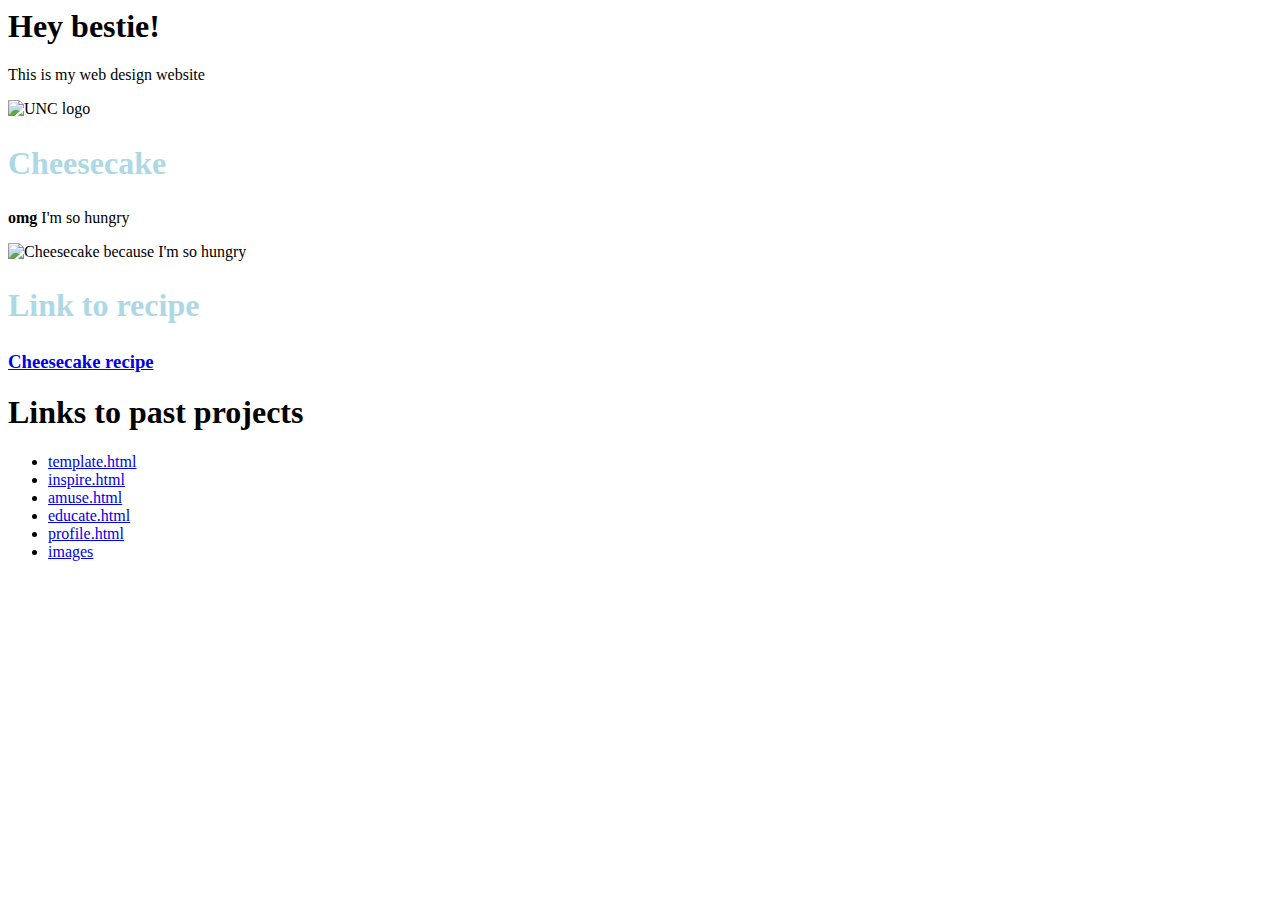
==== index.html @ 3fd826cd "Update index.html" ====
<style>
<html lang="en">

  h1
  {
    color:lightpink;
    font-size: 38pt;
    font-family:arial;
  }
  h2
  {
    color:lightblue;
    font-size: 24pt;
    font-family:georgia;
  }
</style>
<h1>Hey bestie!</h1>
<p>This is my web design website</p>
<img src="https://uncbears.com/images/responsive_2018/unco_logo_bear.svg" alt="UNC logo">
<h2>Cheesecake</h2>
<p><strong>omg</strong> I'm so hungry</p>
<img src="https://food.fnr.sndimg.com/content/dam/images/food/fullset/2013/12/9/0/FNK_Cheesecake_s4x3.jpg.rend.hgtvcom.406.305.suffix/1387411272847.jpeg" alt="Cheesecake because I'm so hungry">
<h2> Link to recipe </h2>
<h3> <a href="https://www.foodnetwork.com/recipes/food-network-kitchen/cheesecake-recipe2-2011459"> Cheesecake recipe</a> </h3>

<h1>Links to past projects</h1>
  <ul>
    <li><a href="https://mirandarightsss.github.io/template.html">template.html</a></li>
    <li><a href="https://mirandarightsss.github.io/inspire.html">inspire.html</a></li>
    <li><a href="https://mirandarightsss.github.io/amuse.html">amuse.html</a></li>
    <li><a href="https://mirandarightsss.github.io/educate.html">educate.html</a></li>
    <li><a href="https://mirandarightsss.github.io/profile.html">profile.html</a></li>
    <li><a href="https://mirandarightsss.github.io/images">images</a></li>
  </ul>
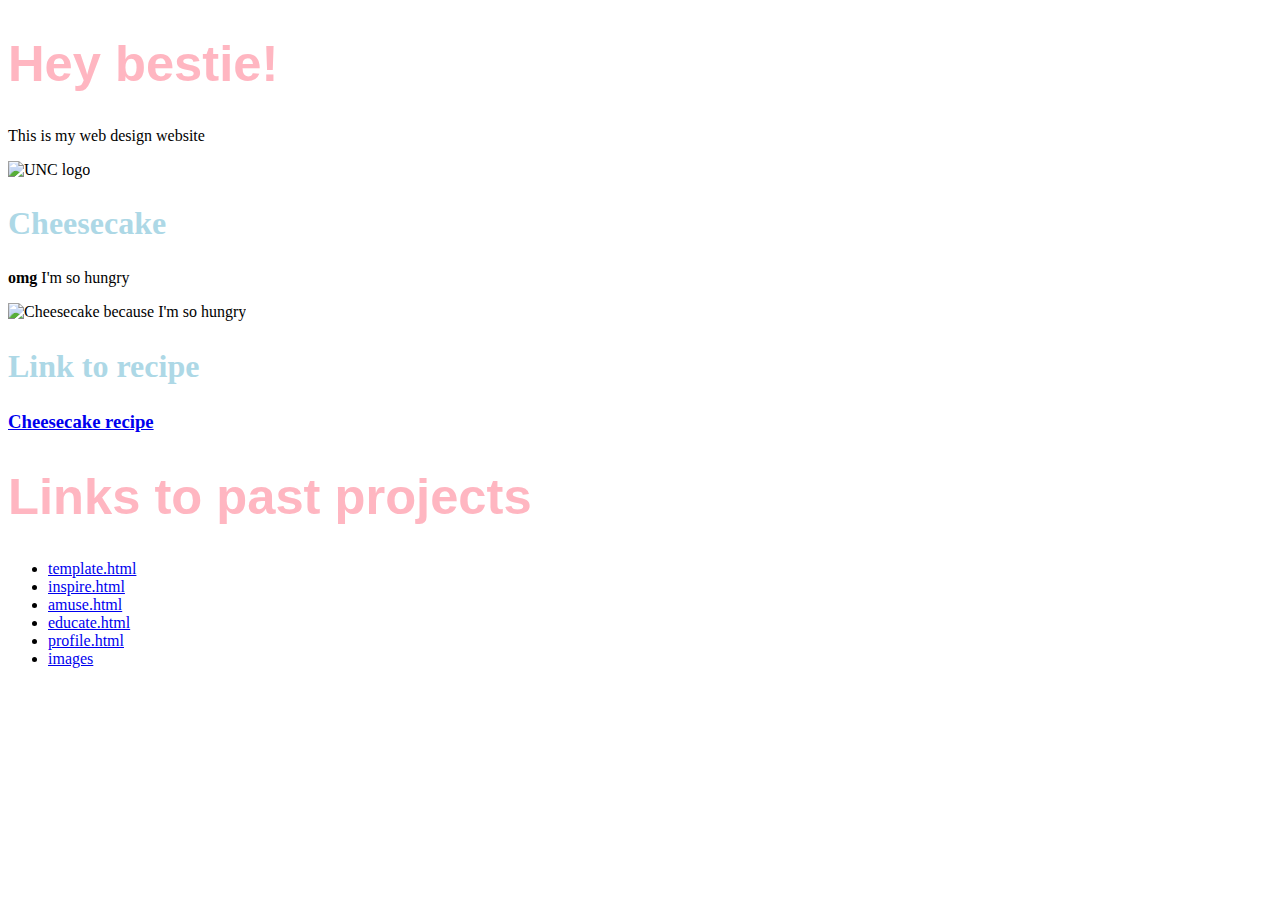
==== commit 040df078: "Update index.html" ====
--- a/index.html
+++ b/index.html
@@ -1,5 +1,6 @@
+<!DOCTYPE html>
+<html lang="en">
 <style>
-<html lang="en">
 
   h1
   {
@@ -14,21 +15,26 @@
     font-family:georgia;
   }
 </style>
-<h1>Hey bestie!</h1>
-<p>This is my web design website</p>
-<img src="https://uncbears.com/images/responsive_2018/unco_logo_bear.svg" alt="UNC logo">
-<h2>Cheesecake</h2>
-<p><strong>omg</strong> I'm so hungry</p>
-<img src="https://food.fnr.sndimg.com/content/dam/images/food/fullset/2013/12/9/0/FNK_Cheesecake_s4x3.jpg.rend.hgtvcom.406.305.suffix/1387411272847.jpeg" alt="Cheesecake because I'm so hungry">
-<h2> Link to recipe </h2>
-<h3> <a href="https://www.foodnetwork.com/recipes/food-network-kitchen/cheesecake-recipe2-2011459"> Cheesecake recipe</a> </h3>
+<head>
+  <h1>Hey bestie!</h1>
+  <p>This is my web design website</p>
+  <img src="https://uncbears.com/images/responsive_2018/unco_logo_bear.svg" alt="UNC logo">
+  <h2>Cheesecake</h2>
+  <p><strong>omg</strong> I'm so hungry</p>
+  <img src="https://food.fnr.sndimg.com/content/dam/images/food/fullset/2013/12/9/0/FNK_Cheesecake_s4x3.jpg.rend.hgtvcom.406.305.suffix/1387411272847.jpeg" alt="Cheesecake because I'm so hungry">
+  <h2> Link to recipe </h2>
+  <h3> <a href="https://www.foodnetwork.com/recipes/food-network-kitchen/cheesecake-recipe2-2011459"> Cheesecake recipe</a> </h3>
+</head>
 
-<h1>Links to past projects</h1>
-  <ul>
-    <li><a href="https://mirandarightsss.github.io/template.html">template.html</a></li>
-    <li><a href="https://mirandarightsss.github.io/inspire.html">inspire.html</a></li>
-    <li><a href="https://mirandarightsss.github.io/amuse.html">amuse.html</a></li>
-    <li><a href="https://mirandarightsss.github.io/educate.html">educate.html</a></li>
-    <li><a href="https://mirandarightsss.github.io/profile.html">profile.html</a></li>
-    <li><a href="https://mirandarightsss.github.io/images">images</a></li>
-  </ul>
+<body>
+  <h1>Links to past projects</h1>
+    <ul>
+      <li><a href="https://mirandarightsss.github.io/template.html">template.html</a></li>
+      <li><a href="https://mirandarightsss.github.io/inspire.html">inspire.html</a></li>
+      <li><a href="https://mirandarightsss.github.io/amuse.html">amuse.html</a></li>
+      <li><a href="https://mirandarightsss.github.io/educate.html">educate.html</a></li>
+      <li><a href="https://mirandarightsss.github.io/profile.html">profile.html</a></li>
+      <li><a href="https://mirandarightsss.github.io/images">images</a></li>
+    </ul>
+</body>
+</html>
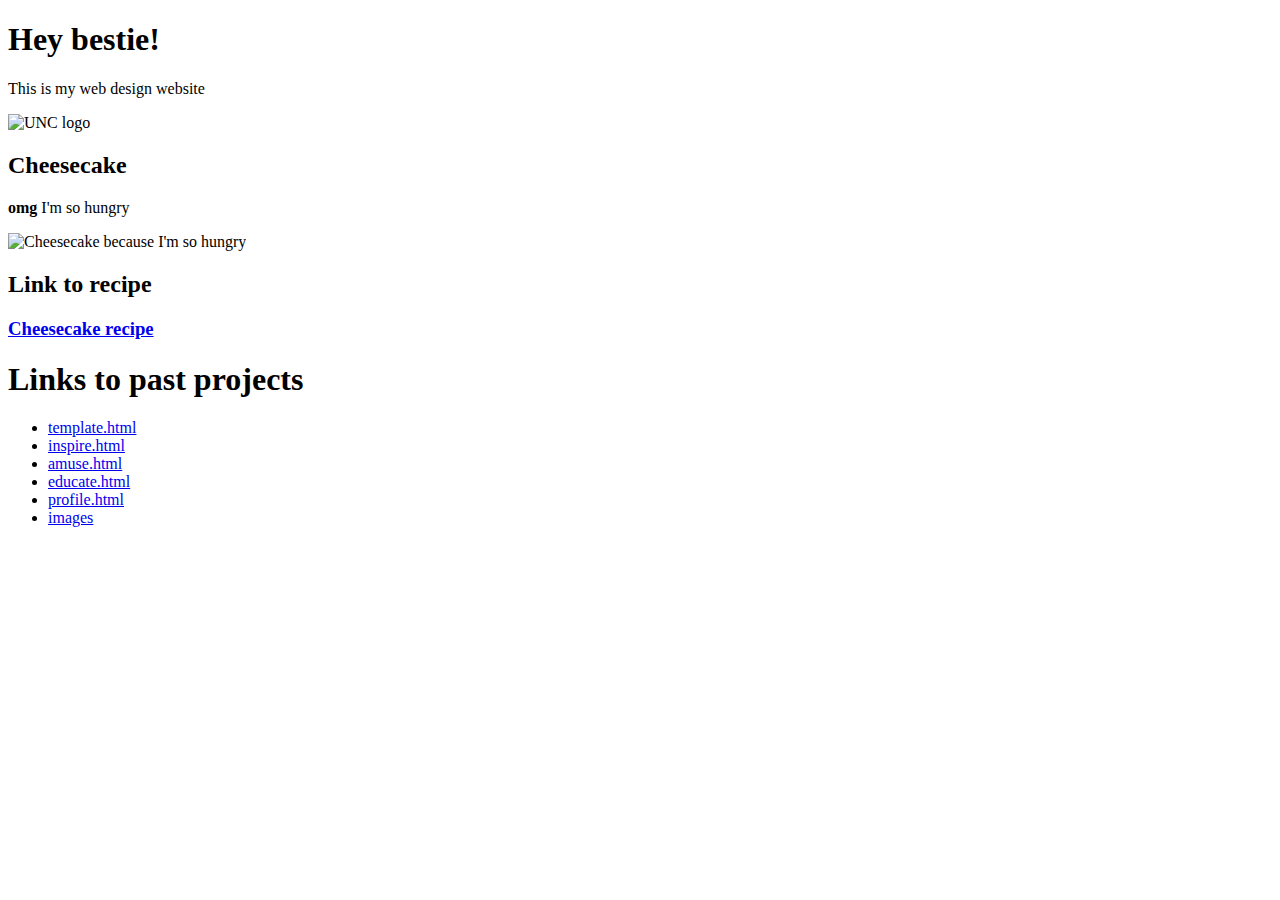
==== commit 27d0a6fd: "Update index.html" ====
--- a/index.html
+++ b/index.html
@@ -1,33 +1,20 @@
 <!DOCTYPE html>
 <html lang="en">
-<style>
 
-  h1
-  {
-    color:lightpink;
-    font-size: 38pt;
-    font-family:arial;
-  }
-  h2
-  {
-    color:lightblue;
-    font-size: 24pt;
-    font-family:georgia;
-  }
-</style>
 <head>
-  <h1>Hey bestie!</h1>
-  <p>This is my web design website</p>
-  <img src="https://uncbears.com/images/responsive_2018/unco_logo_bear.svg" alt="UNC logo">
-  <h2>Cheesecake</h2>
-  <p><strong>omg</strong> I'm so hungry</p>
-  <img src="https://food.fnr.sndimg.com/content/dam/images/food/fullset/2013/12/9/0/FNK_Cheesecake_s4x3.jpg.rend.hgtvcom.406.305.suffix/1387411272847.jpeg" alt="Cheesecake because I'm so hungry">
-  <h2> Link to recipe </h2>
-  <h3> <a href="https://www.foodnetwork.com/recipes/food-network-kitchen/cheesecake-recipe2-2011459"> Cheesecake recipe</a> </h3>
+  <title>Welcome to Home Base!</title>
+  <link rel="stylesheet" href="css/main.css">
 </head>
 
 <body>
-  <h1>Links to past projects</h1>
+  <h1>Hey bestie!</h1>
+  <p>This is my web design website</p>
+  <img id="UNC logo" src="unco_logo_bear.svg" alt="UNC logo">
+  <h2>Cheesecake</h2>
+  <p><strong>omg</strong> I'm so hungry</p>
+  <img id="Cheesecake" src="1387411272847.jpg" alt="Cheesecake because I'm so hungry">
+  <h2> Link to recipe </h2>
+  <h3> <a href="https://www.foodnetwork.com/recipes/food-network-kitchen/cheesecake-recipe2-2011459"> Cheesecake recipe</a> </h3><h1>Links to past projects</h1>
     <ul>
       <li><a href="https://mirandarightsss.github.io/template.html">template.html</a></li>
       <li><a href="https://mirandarightsss.github.io/inspire.html">inspire.html</a></li>
--- a/css/main.css
+++ b/css/main.css
@@ -0,0 +1 @@
+
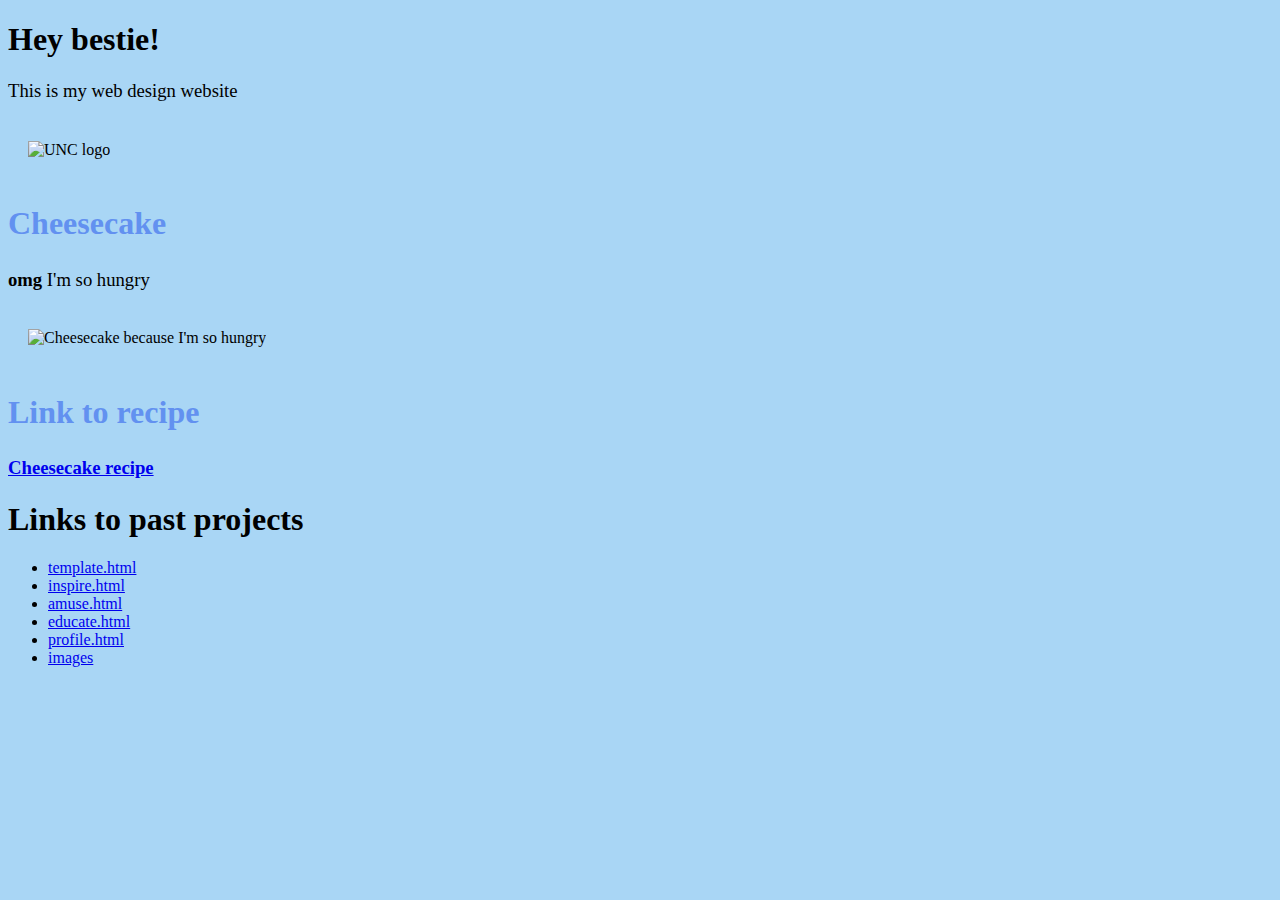
==== commit 8565464d: "Update index.html" ====
--- a/index.html
+++ b/index.html
@@ -9,10 +9,10 @@
 <body>
   <h1>Hey bestie!</h1>
   <p>This is my web design website</p>
-  <img id="UNC logo" src="unco_logo_bear.svg" alt="UNC logo">
+  <img id="UNC logo" src="https://upload.wikimedia.org/wikipedia/en/thumb/f/f9/Northern_Colorado_Bears_logo.svg/1200px-Northern_Colorado_Bears_logo.svg.png" alt="UNC logo">
   <h2>Cheesecake</h2>
   <p><strong>omg</strong> I'm so hungry</p>
-  <img id="Cheesecake" src="1387411272847.jpg" alt="Cheesecake because I'm so hungry">
+  <img id="Cheesecake" src="https://sugarspunrun.com/wp-content/uploads/2019/01/Best-Cheesecake-Recipe-2-1-of-1-4.jpg" alt="Cheesecake because I'm so hungry">
   <h2> Link to recipe </h2>
   <h3> <a href="https://www.foodnetwork.com/recipes/food-network-kitchen/cheesecake-recipe2-2011459"> Cheesecake recipe</a> </h3><h1>Links to past projects</h1>
     <ul>
--- a/css/main.css
+++ b/css/main.css
@@ -1 +1,36 @@
-
+<head>
+  <style>
+  h1
+  {
+    color: rgb(255, 133, 222);
+    font-size: 38pt;
+    font-family: georgia;
+    text-decoration: underline;
+  }
+  h2
+  {
+    color: rgb(98, 145, 240);
+    font-size: 24pt;
+    font-family:georgia;
+  }
+  p
+  {
+    color: black;
+    font-size: 14pt;
+    font-family: georgia;
+  }
+  body
+  {
+    background-color: rgb(169, 214, 245);
+  }
+  img
+  {
+    width: 200px;
+    border-radius: 15%;
+    opacity: 100%;
+    padding: 10px;
+    margin: 10px;
+    filter: none;
+  }
+  </style>
+</head>
